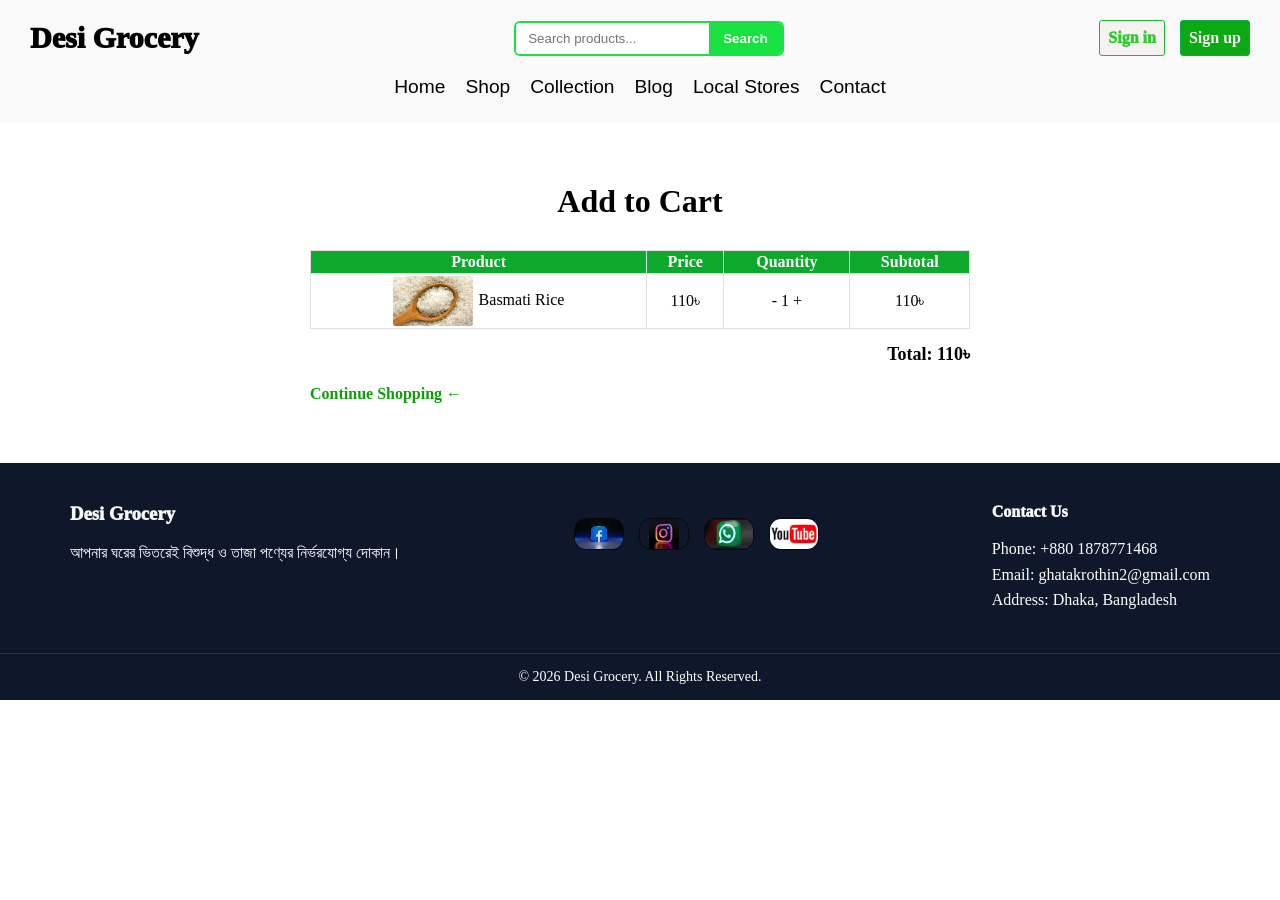
==== html/add_to_cart.html @ ef1b67bd "My Desi Grocery website first version" ====
<!DOCTYPE html>
<html lang="en">
<head>
    <meta charset="UTF-8">
    <meta name="viewport" content="width=device-width, initial-scale=1.0">
    <title>E-Commerce Website</title>
    <link rel="stylesheet" href="../css/style.css">
</head>
<body>
    <header >   
        <div class="header_top">
            <div class="header_left">
                <a href="copy.html" class="logo">Desi Grocery</a>
            </div>
        
            <div class="header_search">
                <div class="search-box">
                    <input type="search" placeholder="Search products...">
                    <button type="submit" class="Search">Search</button>
                </div>
            </div>
        
            <div class="header_right">
                <a href="login.html" class="sign_in_button">Sign in</a>
                <a href="sign_up.html" class="sign_in_up_button">Sign up</a>
            </div>
        </div>
    <nav class="navbar">
        <ul>
            <li><a href="copy.html">Home</a></li>
            <li><a href="Shop.html">Shop</a></li>
            <li><a href="Collection.html">Collection</a></li>
            <li><a href="Blog.html">Blog</a></li>
            <li><a href="Local_stores.html">Local Stores</a></li>
            <li><a href="Contact.html">Contact</a></li>
        </ul>
    </nav>

    </header>
    <div class="Add_cart">
        <h1 class="heading"> Add to Cart </h1>
        <table>
            <tr class="table_heading">
                <th>Product</th>
                <th>Price</th>
                <th>Quantity</th>
                <th>Subtotal</th>
            </tr>
            <tr>
                <td class=" Basmiti_img">
                    <img src="../image/rice.jpg" alt="Basmati Rice">
                    Basmati Rice</td>
                <td>110৳</td>
                <td> - 1 +</td>
                <td>110৳</td>
            </tr>
            
        </table>
        <p class="total_price"><strong>Total: 110৳</strong></p>
        
        <a href="copy.html"> Continue Shopping ← </a>
    </div>


    <footer>
        <div class="footer-container">
            <div class="footer-about">
                <h3>Desi Grocery</h3>
                <p>আপনার ঘরের ভিতরেই বিশুদ্ধ ও তাজা পণ্যের নির্ভরযোগ্য দোকান। </p>
            </div>

            <div class="footer_social">
                <a href="https://www.facebook.com/people/Ra-Na/pfbid0oArzRLtypTFfHaMFJm9AnnyewYmxnA84mUUPrGbRV6i9N3Ukj1Czi7GKJvji7icJl/" target="_blank" title="Facebook">
                    <img src="../image/facebook.jpg" alt=""></a>

                <a href="https://www.facebook.com/people/Ra-Na/pfbid0oArzRLtypTFfHaMFJm9AnnyewYmxnA84mUUPrGbRV6i9N3Ukj1Czi7GKJvji7icJl/" target="_blank" title="Instagram"> 
                    <img src="../image/instagram.jpg" alt=""></a>

                <a href="https://www.facebook.com/people/Ra-Na/pfbid0oArzRLtypTFfHaMFJm9AnnyewYmxnA84mUUPrGbRV6i9N3Ukj1Czi7GKJvji7icJl/" target="_blank" title="WhatsApp">
                     <img src="../image/whatsapp.jpg" alt=""></a>

                <a href="https://www.facebook.com/people/Ra-Na/pfbid0oArzRLtypTFfHaMFJm9AnnyewYmxnA84mUUPrGbRV6i9N3Ukj1Czi7GKJvji7icJl/" target="_blank" title="YouTube"> 
                    <img src="../image/youtube.jpg" alt=""></a>
            </div>

    
            <div class="footer-contact">
                <h4>Contact Us</h4>
                <p>Phone: +880 1878771468</p>
                <p>Email: ghatakrothin2@gmail.com</p>
                <p>Address: Dhaka, Bangladesh</p>
            </div>
        </div>
    
        <div class="footer-bottom">
            <p>&copy; 2026 Desi Grocery. All Rights Reserved.</p>
        </div>
    </footer>

        
    </body>
    </html>
---- css/style.css ----
*{
    padding: 0;
    margin: 0;
    box-sizing: border-box;
}

header {
    display: flex;
    flex-direction: column;
    padding: 20px 30px;
    background: #f9f9f9;
    position: sticky;
    top: 0;
    z-index: 100;
}
@media (max-width: 768px) {
    .header_top {
        flex-direction: column;
        gap: 10px;
    }
    .header_left {
        flex-direction: column;
    }
    .navbar ul {
        flex-wrap: wrap;
        justify-content: center;
    }
}            
.header_top {
    display: flex;
    justify-content: space-between;
    align-items: center;
    width: 100%;
    gap: 15px;
}



             /* desi glrocery logo*/
.header_left {
    display: flex;
    align-items: center;
}
.logo {
    color: #010101;
    font-size: 30px;
    font-weight: 1000;
    text-decoration: none;
}


        /*Home Shop Collection Blog LocalStores Contact style start*/


.header_right{
    display: flex;
    align-items: center;
    gap: 15px;
}
 header nav ul {
    display: flex;
    list-style: none;
    gap: 0px;
}
.navbar {
    display: flex;
    justify-content: center;
    margin-top: 15px;
}
.navbar ul{
    display: flex;
    list-style: none;
}
.navbar ul li a{
    font-size:larger;
    font-family: sans-serif;
    text-decoration:none;
    color: #000000;
    display: block;
    padding: 5px 10px;
    justify-content:space-between;
}
header nav ul li a {
    text-decoration: none;
    color: #060606;
    font-size: larger;
    border: 0px solid #000000;  
    border-radius: 13px; 
    transition: transform 0.3s ease-in-out;
}
header nav ul li a:hover {
    transform: scale(1.1);
    color: #fcfcfc;
    font-weight:500;
    background-color: #1ad637;
}
      /*Home Shop Collection Blog LocalStores Contact ar style end*/
  




             /* header search box start*/
.search-box {
    display: flex;
    align-items: center;
    border: 2px solid #19e141;
    border-radius: 6px;
    overflow: hidden;
    
    
}
.search-box input[type="search"] {
    border: none;
    border-radius: 0;
    padding: 8px 12px;
    outline: none;
}
.search-box .Search {
    border: none;
    border-radius: 0;
    padding: 8px 14px;
    background: #19e141;
    color: #ffffff;
    cursor: pointer;
    font-weight: 600;
    
}
.search-box .Search:hover {
    background: #0da915;
}                          
  /* header search box end*/

       /*sign up buton style start */
.sign_in_up_button {
    text-decoration: none;
    color: #f6f3f3;
    border: 0.1px solid rgb(13, 169, 83);
    border-radius: 3px;
    background-color: #0da915;
    padding: 8px;
    font-weight: 600;
    transition: transform 0.3s ease;  
}
.sign_in_up_button:hover{
    transform:scale(1.1);
}
 /*  sign  up button style  end*/


      /* sign in  button style start */
.sign_in_button{
    text-decoration: none;
    color: #2fca2f;
    border: 1.8px solid rgb(21, 188, 46);
    border-radius: 3px;
    background: #f6f2f2;
    padding: 8px;
    font-weight: 1000;
}
.sign_in_button:hover{
    background-color: #baeaca;
}

    /* sign in up button style end */



                          /* Welcome to DESI GROCERY style start*/

.content_title{
    font-weight: 500;
    text-align: center;
}
.Displsy_content {
    background: #161616;
    background-image: url('../image/nature_1.jpg');
    background-size: cover;
    background-position: center;
    background-repeat: no-repeat;
    height: 70vh;
    width: 100%;
}
.Displsy_content_overlay {
    background-color: rgba(13, 13, 14, 0.7);
    width: 100%;
    height: 100%;
    display: flex;
    flex-direction: column;
    align-items: center;
    justify-content: center;
    text-align: center;
    padding: 3px;
}
.content_title.content_title {
    color: #ffffff;
    font-size: 49px;
    margin:10px;
}
.content_subtitle {
    color: #fcfcfc;
    font-size: 1.1rem;
    margin-top: 10px;
    font-style: italic;
}
/* Welcome to DESI GROCERY style end*/
 

       /* food catagory item start */

/* food catagory heading */
.healthy_food h2{
    text-align: center;
    margin-bottom: 60px;
    font-size:xx-large;
    margin-top: 2px;
}

.healthy_food{
    padding: 20px;
    border: 1.4px solid #c3bdbd;
    border-radius:9px;
    width:100%;
    height: auto; 
    box-shadow: 2px 2px 10px #d5cece;
    margin: 2px;
    cursor: pointer;
    margin-top: 80px;
}
.healthy_food ul {
    display: flex;
    list-style: none;
    gap: 33px;
    flex-wrap: wrap;
}
.healthy_food li {
    border: 1px solid #e0e0e0;
    border-radius: 10px;
    padding: 15px;
    text-align: center;
    list-style: none;
    box-shadow: 0px 0px 3px #928e8e;
    flex: 1;
    transition: transform 0.2s ease, box-shadow 0.2s ease;
}
.healthy_food li:hover{
    transform: scale(1.1);
    box-shadow: 4px 8px 20px rgba(0,0,0,0.2);
}

           /* all catagory ar Item Name */

.healthy_food li p{
    color: #030303;
    font-weight:500 ;
    font-size:large;
    text-shadow:0px 0px 0.4px ;  
}

/* all catagory ar image */
.healthy_food img{
    height: 150px;
    width: 150px;
    object-fit: cover;          
}





         /*  View Details style start*/
.healthy_food a {
    display:inline-block;
    color: #000000;
    text-decoration: none;
    margin-top: 10px;
}
.healthy_food a:hover{
    color: #0735ec;
}
/*  View Details edit end */



          /*  Add to card style start */
             
.add_cart {
    background: transparent;
    border: 2px solid #20e029;
    color: #0fe950;
    padding: 7px;
    font-weight: 700;  
}
.healthy_food a.add_cart {
    border-radius: 8px;
}

.healthy_food a.add_cart:hover{
    background-color: #0fdb50;
    box-shadow: 1px 2px 4px rgb(6, 101, 11);
    color: #ffffff;
} 
/*  Add to card edit end */

/* Add to Cart Page style start */
.Add_cart {
    max-width: 700px;
    margin: 40px auto;
    padding: 20px;
}

.Add_cart .heading {
    text-align: center;
    margin-bottom: 30px;
}

.Add_cart table {
    width: 100%;
    border-collapse: collapse;
}

.Add_cart th,
.Add_cart td {
    border: 1px solid #e0e0e0;
    padding: 2px;
    text-align: center;
}

.table_heading {
    background: #0da92c;
    color: white;
}

.Add_cart td img {
    width: auto;
    height: 50px;
    object-fit: cover;
    border-radius: 3px;
    vertical-align: middle;
    margin-right: 2px;
}

.total_price {
    text-align: right;
    font-size: 18px;
    margin-top: 15px;
    
}

.Add_cart > a {
    display: inline-block;
    margin-top: 20px;
    color: #0b9e06;
    text-decoration: none;
    font-weight: 600;
    
    
}

.Add_cart > a:hover {
    text-decoration: none;
    color: #031cd6;
    border: 2px solid #3f983f;
    background-color: #c8ecd3;
    border-radius: 10px;
    padding: 3px;
}

                        /* Add to Cart Page style end */


             /*  price and Star rating edit start */
.old-price {
    color: #9a9595;
    text-decoration: line-through;
    font-size: 14px;
    margin-left: -1px;
}
.price_rating{
    font-size: 10px;
    display: flex;
    justify-content: space-between;
    padding :9px;
}
.price_rating .rating{
    background: origin 1px;
    padding: 2px ;
    font-size: 13px;
    justify-content:end;
    display: flex;
    margin-top: 3px;
}
/* price and Star rating edit end */

                 /* (food catagory item end )*/




                 /* (SIGN In) AND (SIGN UP) Page style Start*/
.Login_form {
    width: 500px;
    margin: 50px auto;
    padding: 30px;
    border: 1px solid #e0e0e0;
    border-radius: 10px;
    box-shadow: 2px 2px 10px #928e8e;
    text-align: center;
    min-width: 100px;
}
.Login_form h1 {
    font-size: 24px;
    margin-bottom: 15px;
}
.Login_form form {
    display: flex;
    flex-direction: column;
}
.Login_form label {
    text-align: left;
    margin-top: 20px;
    margin-bottom:10px;
    font-weight: 600;
}
.Login_form input {
    padding: 10px;
    border: 1.8px solid #020202;
    border-radius: 6px;
    box-shadow: 5px 4px 8px #d1cccc;
    font-size: 13px;
    transition: transform 0.2s ease;
}
.Login_form input:hover{
    transform: scale(1);
}
.Login_form button {
    margin-top: 20px;
    padding: 10px;
    background: #11b219;
    color: #ffffff;
    border: none;
    border-radius: 6px;
    box-shadow: 2px 1px 8px #928e8e;
    font-size: 16px;
    cursor: pointer;
    transition: transform 0.3s ease;
}
.Login_form button:hover {
    transform: scale(1.1);
}
/* (SIGN IN) AND (SIGN UP) page style end*/


                             /* FOOTER*/
footer {
    background:#0F172A;
    color: #ffffff;
    margin-top: 40px;
}
.footer-container {
    display: flex;
    justify-content: space-between;
    flex-wrap: wrap;
    gap: 30px;
    padding: 40px 30px;
    max-width: 1200px;
    margin: 0 auto;
}
.footer-about h3,  .footer-links h4,  .footer-contact h4 {
    color: #fbfafa;
    margin-bottom: 15px;
    font-weight: 1000;
}
.footer-about p, .footer-contact p {
    line-height: 1.6;
}
.footer-links ul {
    list-style: none;
}
.footer-links ul li {
    margin-bottom: 10px;
}
.footer-links ul li a {
    color: #dfd7d7;
    text-decoration: none;
}
.footer-links ul li a:hover {
    color: #0a07df;
}
.footer-bottom {
    text-align: center;
    padding: 15px;
    border-top: 1px solid #333;
    font-size: 14px;
}                 
.footer_social {
    display: flex;
    gap: 15px;
    margin-top: 15px;
}
.footer_social img {
    width: 50px;
    height: 32px;
    object-fit: contain;
    border: 1px solid rgba(0, 0, 0, 0.635);
    border-radius: 12px;
}
.footer_social a {
    transition: transform 0.2s ease;
}
.footer_social a:hover {
    transform: scale(1.1);
}
/* RESPONSIVE - Mobile & Tablet */
@media (max-width: 600px) {
    .healthy_food li {
        flex: 1 1 100%;
    }
    .content_title.content_title {
        font-size: 28px;
    }
    .content_subtitle {
        font-size: 14px;
    }
    .footer-container {
        flex-direction: column;
        text-align: center;
    }
}

@media (min-width: 601px) and (max-width: 900px) {
    .healthy_food li {
        flex: 1 1 45%;
    }
}
/* RESPONSIVE END */
/* FOOTER END */
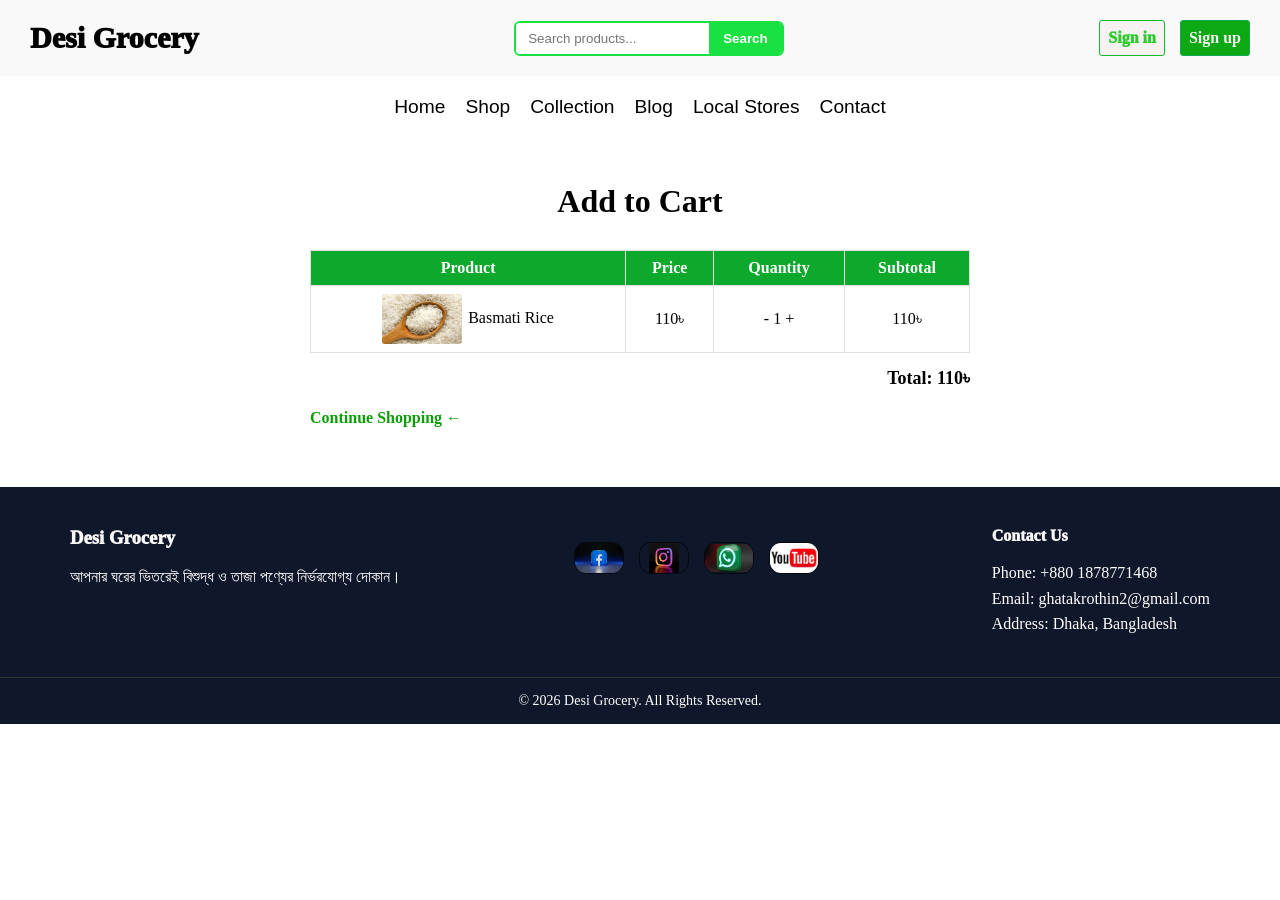
==== commit 3bd01e8e: "Update responsive navbar and mobile menu" ====
--- a/html/add_to_cart.html
+++ b/html/add_to_cart.html
@@ -5,6 +5,7 @@
     <meta name="viewport" content="width=device-width, initial-scale=1.0">
     <title>E-Commerce Website</title>
     <link rel="stylesheet" href="../css/style.css">
+    <script src="../js/rasponsiv.js" defer></script>
 </head>
 <body>
     <header >   
@@ -12,19 +13,20 @@
             <div class="header_left">
                 <a href="copy.html" class="logo">Desi Grocery</a>
             </div>
-        
+            <button class="menu_toggle" id="menuToggle" aria-label="Toggle menu" aria-expanded="false">☰</button>
+            
             <div class="header_search">
                 <div class="search-box">
                     <input type="search" placeholder="Search products...">
                     <button type="submit" class="Search">Search</button>
                 </div>
             </div>
-        
             <div class="header_right">
                 <a href="login.html" class="sign_in_button">Sign in</a>
                 <a href="sign_up.html" class="sign_in_up_button">Sign up</a>
             </div>
         </div>
+    </header>
     <nav class="navbar">
         <ul>
             <li><a href="copy.html">Home</a></li>
@@ -34,9 +36,13 @@
             <li><a href="Local_stores.html">Local Stores</a></li>
             <li><a href="Contact.html">Contact</a></li>
         </ul>
+        <div class="navbar_auth">
+            <a href="login.html" class="sign_in_button">Sign in</a>
+            <a href="sign_up.html" class="sign_in_up_button">Sign up</a>
+        </div>
     </nav>
-
-    </header>
+    <div class="nav_overlay" id="navOverlay"></div>
+    
     <div class="Add_cart">
         <h1 class="heading"> Add to Cart </h1>
         <table>
--- a/css/style.css
+++ b/css/style.css
@@ -13,19 +13,8 @@
     top: 0;
     z-index: 100;
 }
-@media (max-width: 768px) {
-    .header_top {
-        flex-direction: column;
-        gap: 10px;
-    }
-    .header_left {
-        flex-direction: column;
-    }
-    .navbar ul {
-        flex-wrap: wrap;
-        justify-content: center;
-    }
-}            
+
+
 .header_top {
     display: flex;
     justify-content: space-between;
@@ -35,8 +24,8 @@
 }
 
 
-
-             /* desi glrocery logo*/
+ /* desi glrocery logo*/
+
 .header_left {
     display: flex;
     align-items: center;
@@ -49,7 +38,7 @@
 }
 
 
-        /*Home Shop Collection Blog LocalStores Contact style start*/
+  /*Home Shop Collection Blog LocalStores Contact style start*/
 
 
 .header_right{
@@ -95,26 +84,47 @@
     background-color: #1ad637;
 }
       /*Home Shop Collection Blog LocalStores Contact ar style end*/
+
+ /* Hamburger menu button (hidden on desktop) */
+.menu_toggle {
+    display: none;
+    background: none;
+    border: none;
+    font-size: 28px;
+    line-height: 1;
+    cursor: pointer;
+    color: #060606;
+    padding: 4px 8px;
+}
+
+/* Close button inside the drawer + overlay (hidden on desktop) */
+.nav_close {
+    display:none;
+}
+.nav_overlay {
+    display: none;
+}
+.navbar_auth {
+    display: none;
+}
   
 
-
-
-
-             /* header search box start*/
+/* header search box start*/
 .search-box {
     display: flex;
     align-items: center;
     border: 2px solid #19e141;
     border-radius: 6px;
     overflow: hidden;
-    
-    
-}
+}
+
 .search-box input[type="search"] {
     border: none;
     border-radius: 0;
     padding: 8px 12px;
     outline: none;
+    width: 100%;
+    min-width: 0;
 }
 .search-box .Search {
     border: none;
@@ -124,7 +134,7 @@
     color: #ffffff;
     cursor: pointer;
     font-weight: 600;
-    
+    white-space: nowrap;
 }
 .search-box .Search:hover {
     background: #0da915;
@@ -141,6 +151,7 @@
     padding: 8px;
     font-weight: 600;
     transition: transform 0.3s ease;  
+    white-space: nowrap;
 }
 .sign_in_up_button:hover{
     transform:scale(1.1);
@@ -157,6 +168,7 @@
     background: #f6f2f2;
     padding: 8px;
     font-weight: 1000;
+    white-space: nowrap;
 }
 .sign_in_button:hover{
     background-color: #baeaca;
@@ -166,7 +178,7 @@
 
 
 
-                          /* Welcome to DESI GROCERY style start*/
+  /* Welcome to DESI GROCERY style start*/
 
 .content_title{
     font-weight: 500;
@@ -206,7 +218,7 @@
 /* Welcome to DESI GROCERY style end*/
  
 
-       /* food catagory item start */
+ /* food catagory item start */
 
 /* food catagory heading */
 .healthy_food h2{
@@ -228,10 +240,10 @@
     margin-top: 80px;
 }
 .healthy_food ul {
-    display: flex;
     list-style: none;
     gap: 33px;
-    flex-wrap: wrap;
+    display: grid;
+    grid-template-columns: repeat(auto-fit, minmax(200px, 1fr)); 
 }
 .healthy_food li {
     border: 1px solid #e0e0e0;
@@ -240,15 +252,31 @@
     text-align: center;
     list-style: none;
     box-shadow: 0px 0px 3px #928e8e;
-    flex: 1;
     transition: transform 0.2s ease, box-shadow 0.2s ease;
+    position: relative;
 }
 .healthy_food li:hover{
     transform: scale(1.1);
     box-shadow: 4px 8px 20px rgba(0,0,0,0.2);
 }
-
-           /* all catagory ar Item Name */
+/* DISCOUNT_BADGE STYLE*/
+.discount_badge {
+    position: absolute;
+    top: 8px;
+    right: 3px;
+    background: red;
+    color: white;
+    padding: 3px 8px;
+    border-radius: 5px;
+    font-style: italic;
+    
+}
+.discount_badge:hover{
+    background-color: rgb(150, 18, 18);
+    font-weight: 900;
+}
+
+ /* all catagory ar Item Name */
 
 .healthy_food li p{
     color: #030303;
@@ -261,14 +289,13 @@
 .healthy_food img{
     height: 150px;
     width: 150px;
+    max-width: 100%;
     object-fit: cover;          
 }
 
 
 
-
-
-         /*  View Details style start*/
+ /*  View Details style start*/
 .healthy_food a {
     display:inline-block;
     color: #000000;
@@ -282,7 +309,7 @@
 
 
 
-          /*  Add to card style start */
+ /*  Add to card style start */
              
 .add_cart {
     background: transparent;
@@ -293,6 +320,7 @@
 }
 .healthy_food a.add_cart {
     border-radius: 8px;
+    font-weight:900;
 }
 
 .healthy_food a.add_cart:hover{
@@ -305,6 +333,7 @@
 /* Add to Cart Page style start */
 .Add_cart {
     max-width: 700px;
+    width: 92%;
     margin: 40px auto;
     padding: 20px;
 }
@@ -319,10 +348,17 @@
     border-collapse: collapse;
 }
 
+/* scrollable wrapper so the table never breaks layout on small screens */
+.Add_cart .table_scroll {
+    width: 100%;
+    overflow-x: auto;
+    -webkit-overflow-scrolling: touch;
+}
+
 .Add_cart th,
 .Add_cart td {
     border: 1px solid #e0e0e0;
-    padding: 2px;
+    padding: 8px;
     text-align: center;
 }
 
@@ -352,9 +388,7 @@
     margin-top: 20px;
     color: #0b9e06;
     text-decoration: none;
-    font-weight: 600;
-    
-    
+    font-weight: 600;  
 }
 
 .Add_cart > a:hover {
@@ -366,10 +400,10 @@
     padding: 3px;
 }
 
-                        /* Add to Cart Page style end */
-
-
-             /*  price and Star rating edit start */
+    /* Add to Cart Page style end */
+
+    /*  price and Star rating edit start */
+
 .old-price {
     color: #9a9595;
     text-decoration: line-through;
@@ -381,6 +415,8 @@
     display: flex;
     justify-content: space-between;
     padding :9px;
+    flex-wrap: wrap;
+    gap: 4px;
 }
 .price_rating .rating{
     background: origin 1px;
@@ -392,21 +428,19 @@
 }
 /* price and Star rating edit end */
 
-                 /* (food catagory item end )*/
-
-
-
-
-                 /* (SIGN In) AND (SIGN UP) Page style Start*/
+ /* (food catagory item end )*/
+
+/* (SIGN In) AND (SIGN UP) Page style Start*/
+
 .Login_form {
-    width: 500px;
+    max-width: 500px;
+    width: 90%;
     margin: 50px auto;
     padding: 30px;
     border: 1px solid #e0e0e0;
     border-radius: 10px;
     box-shadow: 2px 2px 10px #928e8e;
     text-align: center;
-    min-width: 100px;
 }
 .Login_form h1 {
     font-size: 24px;
@@ -429,6 +463,7 @@
     box-shadow: 5px 4px 8px #d1cccc;
     font-size: 13px;
     transition: transform 0.2s ease;
+    width: 100%;
 }
 .Login_form input:hover{
     transform: scale(1);
@@ -451,7 +486,8 @@
 /* (SIGN IN) AND (SIGN UP) page style end*/
 
 
-                             /* FOOTER*/
+  /* FOOTER*/
+
 footer {
     background:#0F172A;
     color: #ffffff;
@@ -497,6 +533,7 @@
     display: flex;
     gap: 15px;
     margin-top: 15px;
+    flex-wrap: wrap;
 }
 .footer_social img {
     width: 50px;
@@ -511,27 +548,204 @@
 .footer_social a:hover {
     transform: scale(1.1);
 }
-/* RESPONSIVE - Mobile & Tablet */
+/* FOOTER END */
+
+
+/* =========================================================
+   RESPONSIVE - Tablet & Mobile
+   ========================================================= */
+
+/* ---------- Tablet (max-width: 900px) ---------- */
+@media (max-width: 900px) {
+    .healthy_food ul {
+        grid-template-columns: repeat(auto-fit, minmax(160px, 1fr));
+        gap: 20px;
+    }
+    .content_title.content_title {
+        font-size: 36px;
+    }
+}
+
+/* ---------- Mobile & small tablet (max-width: 768px) ---------- */
+@media (max-width: 768px) {
+    header {
+        padding: 15px 18px;
+    }
+    .header_top {
+        flex-wrap: wrap;
+        gap: 10px;
+    }
+    .header_left {
+        flex-direction: column;
+        align-items: flex-start;
+        gap: 8px;
+        flex: 1 1 auto;
+    }
+    .menu_toggle {
+        display: block;
+    }
+    .header_search {
+        order: 4;
+        flex: 1 1 100%;
+        display: flex;
+        justify-content: center;
+    }
+    .header_right {
+        display: none;
+    }
+    .search-box {
+        width: 100%;
+        max-width: 320px;
+    }
+    .search-box input[type="search"] {
+        padding: 6px 10px;
+        font-size: 13px;
+    }
+    .search-box .Search {
+        padding: 6px 10px;
+        font-size: 13px;
+    }
+
+    /* ---- Left-side slide-in drawer menu ---- */
+    .navbar {
+        display: block;
+        position: fixed;
+        top: 0;
+        left: -280px;
+        width: 280px;
+        max-width: 80%;
+        height: 100vh;
+        background: #ffffff;
+        box-shadow: 2px 0 20px rgba(0, 0, 0, 0.25);
+        transition: left 0.3s ease;
+        z-index: 300;
+        margin-top: 0;
+        padding: 60px 15px 20px;
+        overflow-y: auto;
+    }
+    .navbar.active {
+        left: 0;
+    }
+    .nav_close {
+        position: absolute;
+        top: 12px;
+        right: 15px;
+        background: none;
+        border: none;
+        font-size: 26px;
+        line-height: 1;
+        cursor: pointer;
+        color: #060606;
+    }
+    .navbar ul {
+        flex-direction: column;
+        align-items: flex-start;
+        width: 100%;
+        gap: 4px;
+    }
+    .navbar ul li {
+        width: 100%;
+    }
+    .navbar ul li a {
+        text-align: left;
+        display: block;
+        width: 100%;
+        padding: 12px 10px;
+        border-radius: 6px;
+        font-size: 16px;
+    }
+
+    /* Sign in / Sign up buttons shown at the bottom of the drawer on mobile */
+    .navbar_auth {
+        display: flex;
+        flex-direction: column;
+        gap: 12px;
+        width: 100%;
+        margin-top: 25px;
+        padding-top: 20px;
+        border-top: 1px solid #e0e0e0;
+    }
+    .navbar_auth a {
+        width: 100%;
+        text-align: center;
+        padding: 10px;
+    }
+
+    /* dark overlay behind the drawer */
+    .nav_overlay {
+        display: none;
+        position: fixed;
+        top: 0;
+        left: 0;
+        width: 100%;
+        height: 100%;
+        background: rgba(0, 0, 0, 0.45);
+        z-index: 250;
+    }
+    .nav_overlay.active {
+        display: block;
+    }
+
+    .healthy_food {
+        margin-top: 40px;
+        padding: 15px;
+    }
+    .healthy_food h2 {
+        font-size: x-large;
+        margin-bottom: 30px;
+    }
+}
+
+/* ---------- Mobile (max-width: 600px) ---------- */
 @media (max-width: 600px) {
-    .healthy_food li {
-        flex: 1 1 100%;
+    .healthy_food ul {
+        grid-template-columns: repeat(auto-fit, minmax(140px, 1fr));
+        gap: 15px;
+    }
+    .healthy_food img {
+        height: 110px;
+        width: 110px;
     }
     .content_title.content_title {
-        font-size: 28px;
+        font-size: 26px;
+        margin: 6px;
     }
     .content_subtitle {
-        font-size: 14px;
+        font-size: 13px;
+    }
+    .Displsy_content {
+        height: 55vh;
     }
     .footer-container {
         flex-direction: column;
         text-align: center;
-    }
-}
-
-@media (min-width: 601px) and (max-width: 900px) {
-    .healthy_food li {
-        flex: 1 1 45%;
-    }
-}
-/* RESPONSIVE END */
-/* FOOTER END */
+        padding: 30px 18px;
+    }
+    .footer_social {
+        justify-content: center;
+    }
+    .Login_form {
+        padding: 20px;
+        margin: 30px auto;
+    }
+    .Add_cart {
+        padding: 12px;
+    }
+    .Add_cart td img {
+        height: 36px;
+    }
+}
+
+/* ---------- Extra small phones (max-width: 380px) ---------- */
+@media (max-width: 380px) {
+    .logo {
+        font-size: 24px;
+    }
+    .content_title.content_title {
+        font-size: 22px;
+    }
+    .healthy_food ul {
+        grid-template-columns: repeat(auto-fit, minmax(120px, 1fr));
+    }
+}
+/* RESPONSIVE END */
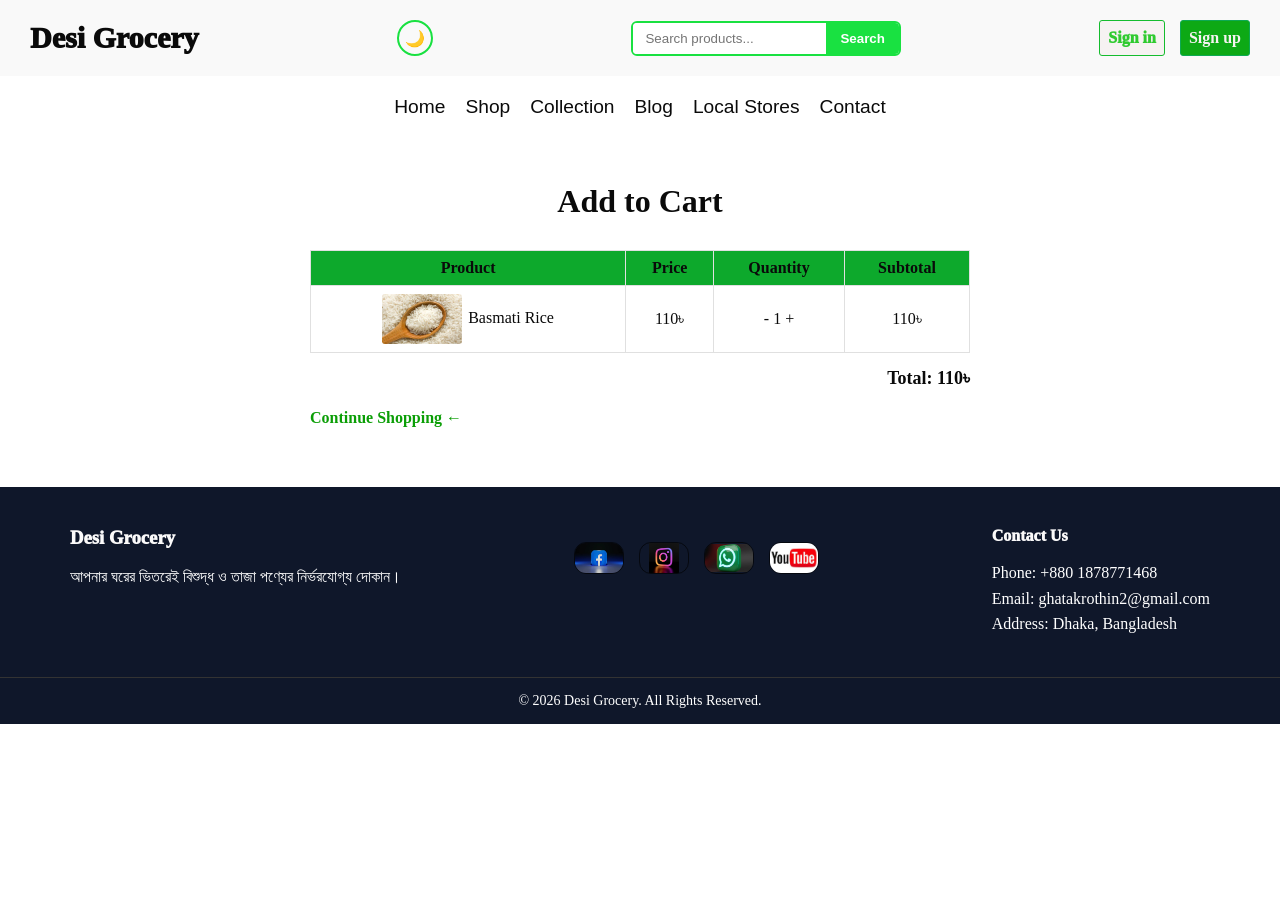
==== commit ffb77abb: "Update Desi Grocery website" ====
--- a/html/add_to_cart.html
+++ b/html/add_to_cart.html
@@ -11,9 +11,10 @@
     <header >   
         <div class="header_top">
             <div class="header_left">
-                <a href="copy.html" class="logo">Desi Grocery</a>
+                <a href="index.html" class="logo">Desi Grocery</a>
             </div>
             <button class="menu_toggle" id="menuToggle" aria-label="Toggle menu" aria-expanded="false">☰</button>
+            <button class="theme_toggle" id="themeToggle" aria-label="Toggle dark mode">🌙</button>
             
             <div class="header_search">
                 <div class="search-box">
@@ -29,7 +30,7 @@
     </header>
     <nav class="navbar">
         <ul>
-            <li><a href="copy.html">Home</a></li>
+            <li><a href="index.html">Home</a></li>
             <li><a href="Shop.html">Shop</a></li>
             <li><a href="Collection.html">Collection</a></li>
             <li><a href="Blog.html">Blog</a></li>
--- a/css/style.css
+++ b/css/style.css
@@ -4,14 +4,67 @@
     box-sizing: border-box;
 }
 
+/* ---------- THEME VARIABLES ---------- */
+:root {
+    --bg-color: #ffffff;
+    --text-color: #0a0a0a;
+    --header-bg: #f9f9f9;
+    --card-bg: #ffffff;
+    --card-border: #e0e0e0;
+    --footer-bg: #0F172A;
+    --input-bg: #ffffff;
+    --input-border: #020202;
+    --drawer-bg: #ffffff;
+    --muted-text: #9a9595;
+}
+
+body.dark-mode {
+    --bg-color: #121212;
+    --text-color: #f1f1f1;
+    --header-bg: #1a1a1a;
+    --card-bg: #1e1e1e;
+    --card-border: #3a3a3a;
+    --footer-bg: #050505;
+    --input-bg: #2a2a2a;
+    --input-border: #555555;
+    --drawer-bg: #1a1a1a;
+    --muted-text: #b0b0b0;
+}
+
+body {
+    background-color: var(--bg-color);
+    color: var(--text-color);
+    transition: background-color 0.3s ease, color 0.3s ease;
+}
+
+/* ---------- Dark mode toggle button ---------- */
+.theme_toggle {
+    background: none;
+    border: 2px solid #19e141;
+    border-radius: 50%;
+    width: 36px;
+    height: 36px;
+    font-size: 16px;
+    cursor: pointer;
+    display: flex;
+    align-items: center;
+    justify-content: center;
+    color: var(--text-color);
+    transition: transform 0.2s ease;
+}
+.theme_toggle:hover {
+    transform: scale(1.1);
+}
+
 header {
     display: flex;
     flex-direction: column;
     padding: 20px 30px;
-    background: #f9f9f9;
+    background: var(--header-bg);
     position: sticky;
     top: 0;
     z-index: 100;
+    transition: background-color 0.3s ease;
 }
 
 
@@ -31,7 +84,7 @@
     align-items: center;
 }
 .logo {
-    color: #010101;
+    color: var(--text-color);
     font-size: 30px;
     font-weight: 1000;
     text-decoration: none;
@@ -55,6 +108,7 @@
     display: flex;
     justify-content: center;
     margin-top: 15px;
+    
 }
 .navbar ul{
     display: flex;
@@ -64,14 +118,15 @@
     font-size:larger;
     font-family: sans-serif;
     text-decoration:none;
-    color: #000000;
+    color: var(--text-color);
     display: block;
     padding: 5px 10px;
     justify-content:space-between;
+    
 }
 header nav ul li a {
     text-decoration: none;
-    color: #060606;
+    color: var(--text-color);
     font-size: larger;
     border: 0px solid #000000;  
     border-radius: 13px; 
@@ -93,13 +148,13 @@
     font-size: 28px;
     line-height: 1;
     cursor: pointer;
-    color: #060606;
+    color: var(--text-color);
     padding: 4px 8px;
 }
 
 /* Close button inside the drawer + overlay (hidden on desktop) */
 .nav_close {
-    display:none;
+    display: none;
 }
 .nav_overlay {
     display: none;
@@ -125,6 +180,8 @@
     outline: none;
     width: 100%;
     min-width: 0;
+    background-color: var(--input-bg);
+    color: var(--text-color);
 }
 .search-box .Search {
     border: none;
@@ -230,7 +287,7 @@
 
 .healthy_food{
     padding: 20px;
-    border: 1.4px solid #c3bdbd;
+    border: 1.4px solid var(--card-border);
     border-radius:9px;
     width:100%;
     height: auto; 
@@ -238,6 +295,8 @@
     margin: 2px;
     cursor: pointer;
     margin-top: 80px;
+    background-color: var(--bg-color);
+    transition: background-color 0.3s ease, border-color 0.3s ease;
 }
 .healthy_food ul {
     list-style: none;
@@ -246,14 +305,15 @@
     grid-template-columns: repeat(auto-fit, minmax(200px, 1fr)); 
 }
 .healthy_food li {
-    border: 1px solid #e0e0e0;
+    border: 1px solid var(--card-border);
     border-radius: 10px;
     padding: 15px;
     text-align: center;
     list-style: none;
     box-shadow: 0px 0px 3px #928e8e;
-    transition: transform 0.2s ease, box-shadow 0.2s ease;
+    transition: transform 0.2s ease, box-shadow 0.2s ease, background-color 0.3s ease, border-color 0.3s ease;
     position: relative;
+    background-color: var(--card-bg);
 }
 .healthy_food li:hover{
     transform: scale(1.1);
@@ -279,7 +339,7 @@
  /* all catagory ar Item Name */
 
 .healthy_food li p{
-    color: #030303;
+    color: var(--text-color);
     font-weight:500 ;
     font-size:large;
     text-shadow:0px 0px 0.4px ;  
@@ -298,13 +358,16 @@
  /*  View Details style start*/
 .healthy_food a {
     display:inline-block;
-    color: #000000;
+    color: var(--text-color);
     text-decoration: none;
     margin-top: 10px;
 }
 .healthy_food a:hover{
-    color: #0735ec;
-}
+    color: #1433fd;
+    font-weight: 1000;
+    
+}
+
 /*  View Details edit end */
 
 
@@ -321,6 +384,7 @@
 .healthy_food a.add_cart {
     border-radius: 8px;
     font-weight:900;
+    color: #0fe950;
 }
 
 .healthy_food a.add_cart:hover{
@@ -357,9 +421,10 @@
 
 .Add_cart th,
 .Add_cart td {
-    border: 1px solid #e0e0e0;
+    border: 1px solid var(--card-border);
     padding: 8px;
     text-align: center;
+    color: var(--text-color);
 }
 
 .table_heading {
@@ -405,7 +470,7 @@
     /*  price and Star rating edit start */
 
 .old-price {
-    color: #9a9595;
+    color: var(--muted-text);
     text-decoration: line-through;
     font-size: 14px;
     margin-left: -1px;
@@ -437,10 +502,13 @@
     width: 90%;
     margin: 50px auto;
     padding: 30px;
-    border: 1px solid #e0e0e0;
+    border: 1px solid var(--card-border);
     border-radius: 10px;
     box-shadow: 2px 2px 10px #928e8e;
     text-align: center;
+    background-color: var(--card-bg);
+    color: var(--text-color);
+    transition: background-color 0.3s ease, border-color 0.3s ease;
 }
 .Login_form h1 {
     font-size: 24px;
@@ -458,12 +526,14 @@
 }
 .Login_form input {
     padding: 10px;
-    border: 1.8px solid #020202;
+    border: 1.8px solid var(--input-border);
     border-radius: 6px;
     box-shadow: 5px 4px 8px #d1cccc;
     font-size: 13px;
-    transition: transform 0.2s ease;
+    transition: transform 0.2s ease, background-color 0.3s ease, border-color 0.3s ease;
     width: 100%;
+    background-color: var(--input-bg);
+    color: var(--text-color);
 }
 .Login_form input:hover{
     transform: scale(1);
@@ -615,9 +685,9 @@
         width: 280px;
         max-width: 80%;
         height: 100vh;
-        background: #ffffff;
+        background: var(--drawer-bg);
         box-shadow: 2px 0 20px rgba(0, 0, 0, 0.25);
-        transition: left 0.3s ease;
+        transition: left 0.3s ease, background-color 0.3s ease;
         z-index: 300;
         margin-top: 0;
         padding: 60px 15px 20px;
@@ -635,7 +705,7 @@
         font-size: 26px;
         line-height: 1;
         cursor: pointer;
-        color: #060606;
+        color: var(--text-color);
     }
     .navbar ul {
         flex-direction: column;
